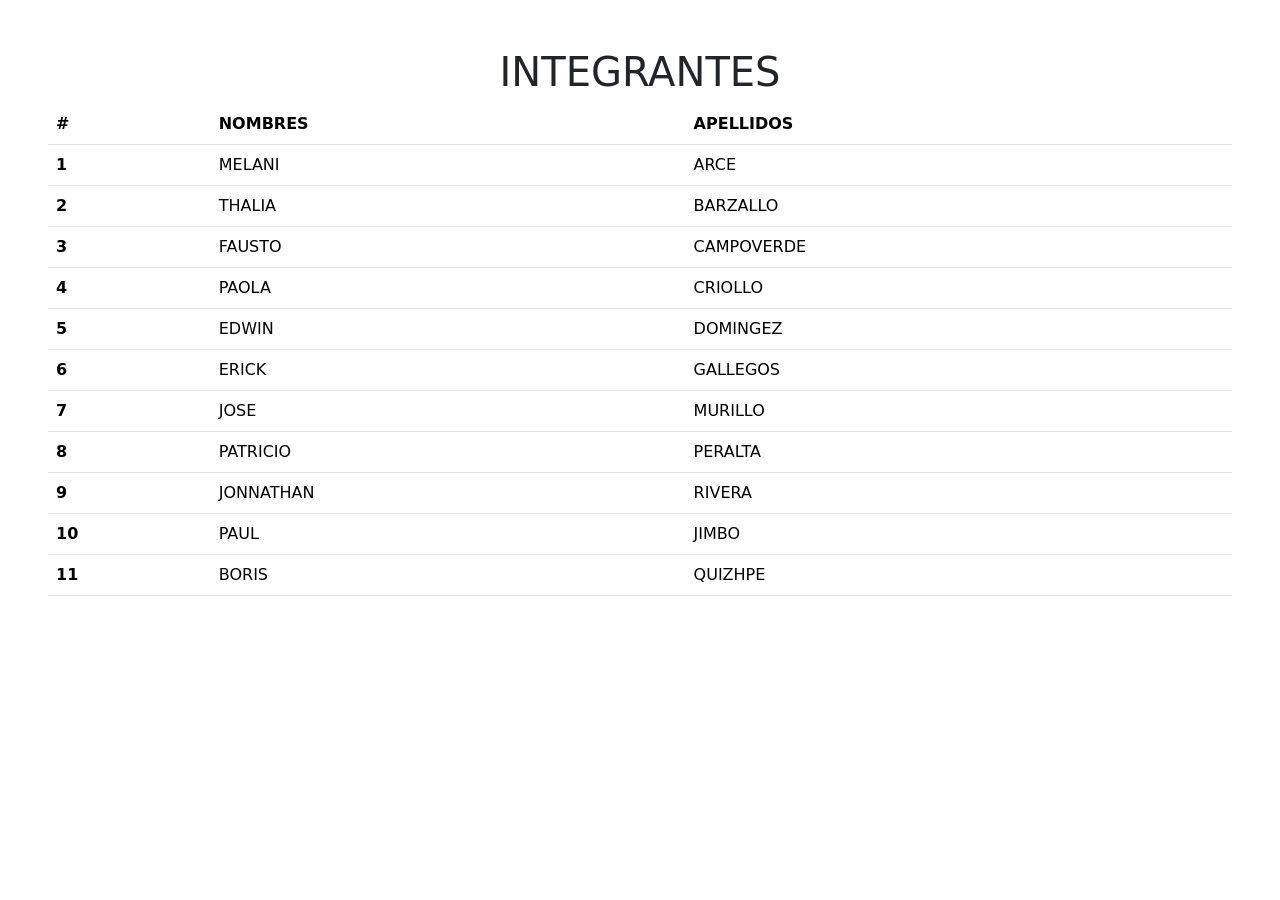
==== BolsaEmpleoBackJava-main/src/main/resources/templates/index.html @ 3d8978e6 "Upload back spring" ====
<!doctype html>
<html lang="es" xmlns:th="https://www.thymeleaf.org/">
<head>
    <meta charset="UTF-8">
    <meta name="viewport"
          content="width=device-width, user-scalable=no, initial-scale=1.0, maximum-scale=1.0, minimum-scale=1.0">
    <meta http-equiv="X-UA-Compatible" content="ie=edge">
    <title th:text="${titulo}"></title>

    <link href="https://cdn.jsdelivr.net/npm/bootstrap@5.2.2/dist/css/bootstrap.min.css" rel="stylesheet"
          integrity="sha384-Zenh87qX5JnK2Jl0vWa8Ck2rdkQ2Bzep5IDxbcnCeuOxjzrPF/et3URy9Bv1WTRi" crossorigin="anonymous">
    <script src="https://cdn.jsdelivr.net/npm/bootstrap@5.2.2/dist/js/bootstrap.bundle.min.js"
            integrity="sha384-OERcA2EqjJCMA+/3y+gxIOqMEjwtxJY7qPCqsdltbNJuaOe923+mo//f6V8Qbsw3"
            crossorigin="anonymous"></script>
</head>
<body>

<div class="m-5">
    <h1 class="text-center">INTEGRANTES</h1>
    <table class="table">
        <thead>
        <tr>
            <th scope="col">#</th>
            <th scope="col">NOMBRES</th>
            <th scope="col">APELLIDOS</th>
        </tr>
        </thead>
        <tbody>
        <tr>
            <th scope="row">1</th>
            <td>MELANI</td>
            <td>ARCE</td>
        </tr>
        <tr>
            <th scope="row">2</th>
            <td>THALIA</td>
            <td>BARZALLO</td>
        </tr>
        <tr>
            <th scope="row">3</th>
            <td>FAUSTO</td>
            <td>CAMPOVERDE</td>
        </tr>
        <tr>
            <th scope="row">4</th>
            <td>PAOLA</td>
            <td>CRIOLLO</td>
        </tr>
        <tr>
            <th scope="row">5</th>
            <td>EDWIN</td>
            <td>DOMINGEZ</td>
        </tr>
        <tr>
            <th scope="row">6</th>
            <td>ERICK</td>
            <td>GALLEGOS</td>
        </tr>
        <tr>
            <th scope="row">7</th>
            <td>JOSE</td>
            <td>MURILLO</td>
        </tr>
        <tr>
            <th scope="row">8</th>
            <td>PATRICIO</td>
            <td>PERALTA</td>
        </tr>
        <tr>
            <th scope="row">9</th>
            <td>JONNATHAN</td>
            <td>RIVERA</td>
        </tr>
        <tr>
            <th scope="row">10</th>
            <td>PAUL</td>
            <td>JIMBO</td>
        </tr>
        <tr>
            <th scope="row">11</th>
            <td>BORIS</td>
            <td>QUIZHPE</td>
        </tr>

        </tbody>
    </table>
</div>
</body>
</html>
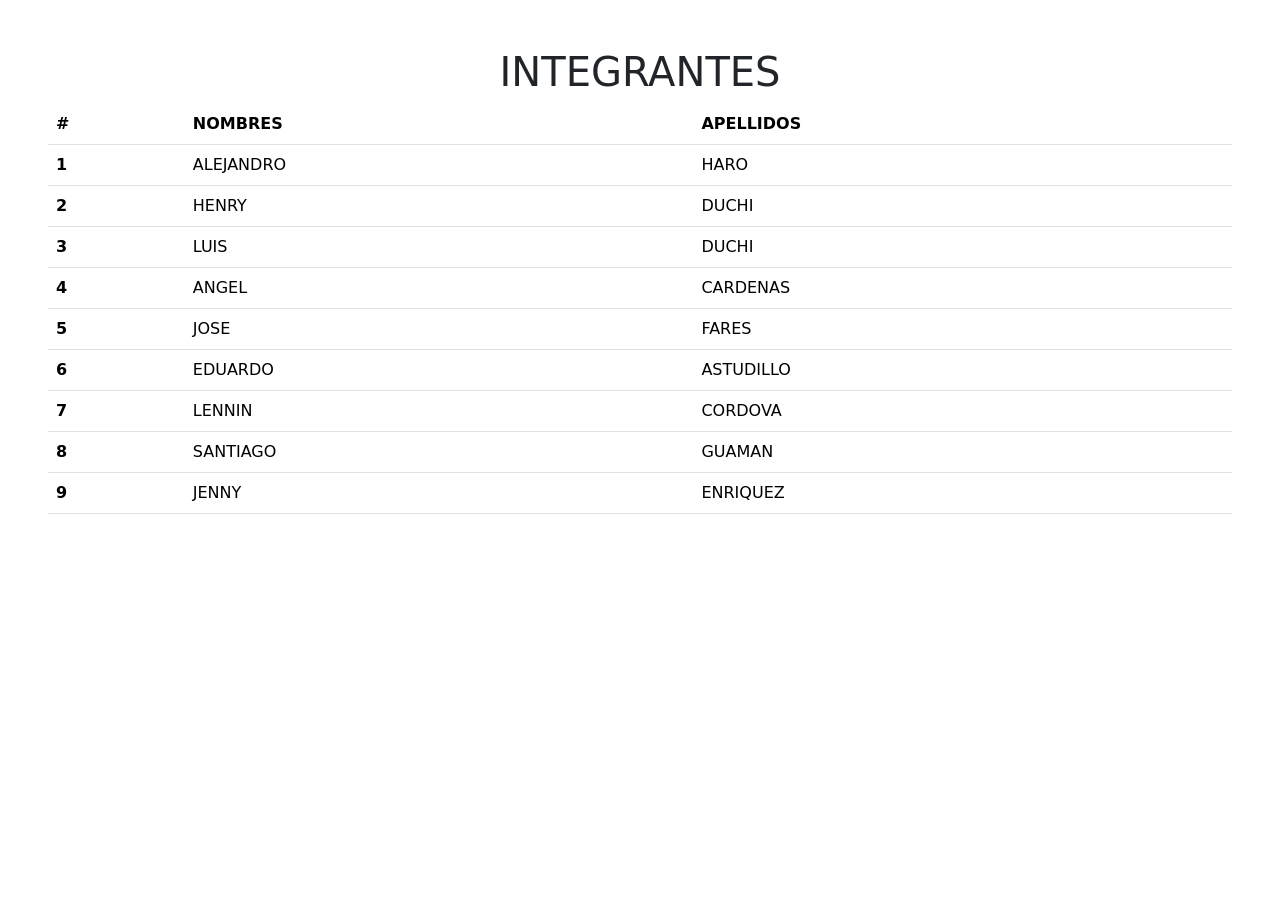
==== commit 05c82888: "Encuestas resumen" ====
--- a/BolsaEmpleoBackJava-main/src/main/resources/templates/index.html
+++ b/BolsaEmpleoBackJava-main/src/main/resources/templates/index.html
@@ -28,60 +28,50 @@
         <tbody>
         <tr>
             <th scope="row">1</th>
-            <td>MELANI</td>
-            <td>ARCE</td>
+            <td> ALEJANDRO</td>
+            <td>HARO </td>
         </tr>
         <tr>
             <th scope="row">2</th>
-            <td>THALIA</td>
-            <td>BARZALLO</td>
+            <td>HENRY</td>
+            <td>DUCHI</td>
         </tr>
         <tr>
             <th scope="row">3</th>
-            <td>FAUSTO</td>
-            <td>CAMPOVERDE</td>
+            <td>LUIS</td>
+            <td>DUCHI</td>
         </tr>
         <tr>
             <th scope="row">4</th>
-            <td>PAOLA</td>
-            <td>CRIOLLO</td>
+            <td>ANGEL</td>
+            <td>CARDENAS</td>
         </tr>
         <tr>
             <th scope="row">5</th>
-            <td>EDWIN</td>
-            <td>DOMINGEZ</td>
+            <td>JOSE</td>
+            <td>FARES</td>
         </tr>
         <tr>
             <th scope="row">6</th>
-            <td>ERICK</td>
-            <td>GALLEGOS</td>
+            <td>EDUARDO</td>
+            <td>ASTUDILLO</td>
         </tr>
         <tr>
             <th scope="row">7</th>
-            <td>JOSE</td>
-            <td>MURILLO</td>
+            <td>LENNIN</td>
+            <td>CORDOVA</td>
         </tr>
         <tr>
             <th scope="row">8</th>
-            <td>PATRICIO</td>
-            <td>PERALTA</td>
+            <td>SANTIAGO</td>
+            <td>GUAMAN</td>
         </tr>
         <tr>
             <th scope="row">9</th>
-            <td>JONNATHAN</td>
-            <td>RIVERA</td>
+            <td>JENNY</td>
+            <td>ENRIQUEZ</td>
         </tr>
-        <tr>
-            <th scope="row">10</th>
-            <td>PAUL</td>
-            <td>JIMBO</td>
-        </tr>
-        <tr>
-            <th scope="row">11</th>
-            <td>BORIS</td>
-            <td>QUIZHPE</td>
-        </tr>
-
+    
         </tbody>
     </table>
 </div>
